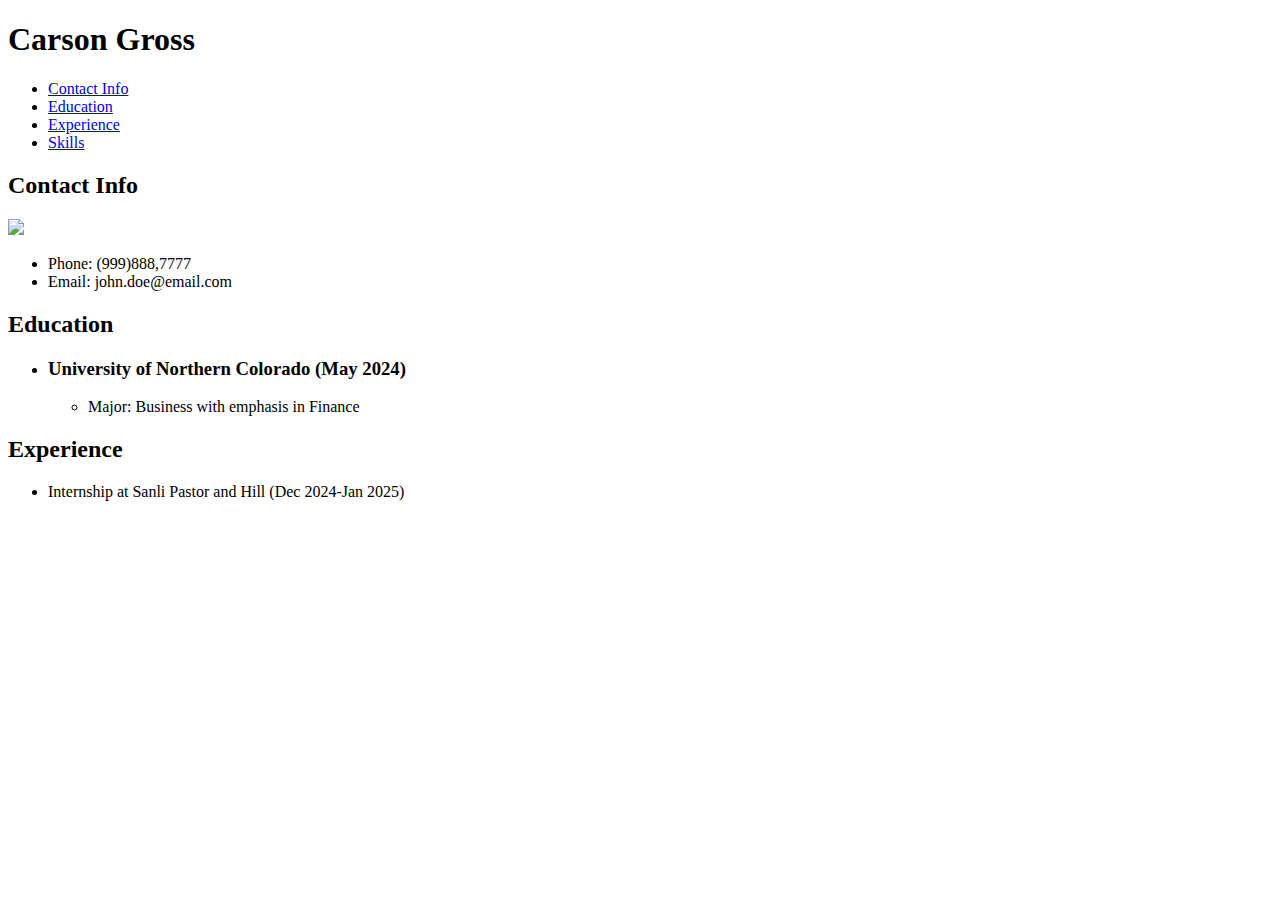
==== resume/index.html @ 0572d7ca "Create index.html" ====
<!DOCTYPE html>
<html lang="en">
    <head>
        <link rel="stylesheet" href="css/style.css">
        <meta charset="UTF-8">
        <title>Resume</title>
    </head>
    <body>
        <nav>
            <h1>Carson Gross</h1>
            <ul>
                <li><a href=index.html#contactinfo>Contact Info</a></li>
                <li><a href=index.html#education>Education</a></li>
                <li><a href=index.html#experience>Experience</a></li>
                <li><a href=skills.html#skills>Skills</a></li>
            </ul>
        </nav>
        <section id="contactinfo">
            <h2>Contact Info</h2>
            <img src="images/sanchez-steven.png">
            <ul>
                <li>Phone: (999)888,7777</li>
                <li>Email: john.doe@email.com</li>
            </ul>
            
        </section>
        <section id="education">
            <h2>Education</h2>
            <ul>
                <li>
                    <h3>University of Northern Colorado <span class="date">(May 2024)</span></h3>
                    <ul>
                        <li>Major: Business with emphasis in Finance</li>
                    </ul>
                </li>
            </ul>
        </section>
        <section id="experience">
            <h2>Experience</h2>
            <ul>
                <li>Internship at Sanli Pastor and Hill <span class="date">(Dec 2024-Jan 2025)</span></li>
            </ul>
        </section>
    </body>
</html>
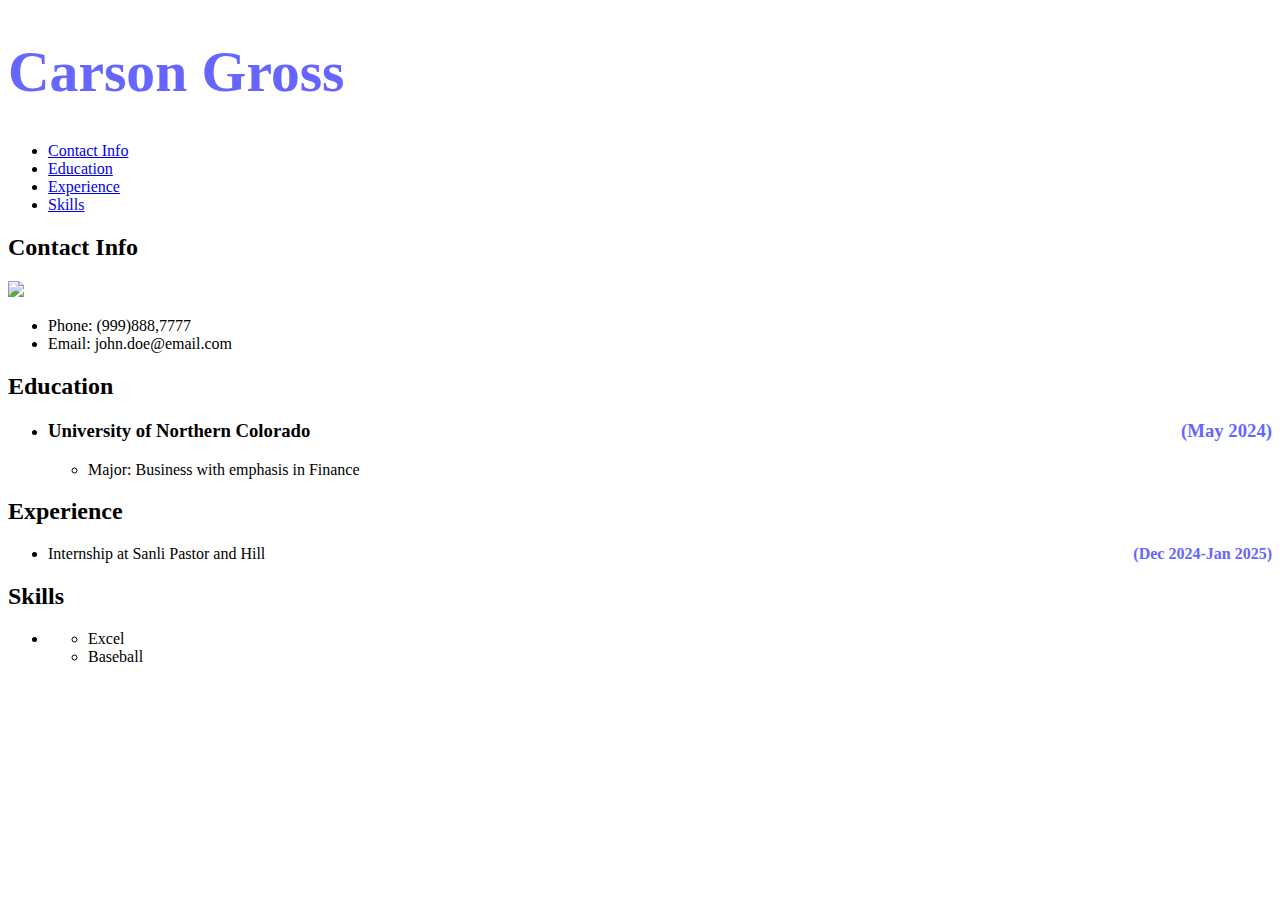
==== commit aad9458e: "Update index.html" ====
--- a/resume/index.html
+++ b/resume/index.html
@@ -17,7 +17,7 @@
         </nav>
         <section id="contactinfo">
             <h2>Contact Info</h2>
-            <img src="images/sanchez-steven.png">
+            <img src="https://dxbhsrqyrr690.cloudfront.net/sidearm.nextgen.sites/unco.sidearmsports.com/images/2023/5/19/Gross_Carson_2223_vsOmaha2_01.jpg">
             <ul>
                 <li>Phone: (999)888,7777</li>
                 <li>Email: john.doe@email.com</li>
@@ -41,5 +41,17 @@
                 <li>Internship at Sanli Pastor and Hill <span class="date">(Dec 2024-Jan 2025)</span></li>
             </ul>
         </section>
+         </section>
+        <section id="skills">
+            <h2>Skills</h2>
+            <ul>
+                <li>
+            
+                    <ul>
+                        <li>Excel</li>
+                         <li>Baseball</li>
+                    </ul>
+                </li>
+            </ul>
     </body>
 </html>
--- a/resume/css/style.css
+++ b/resume/css/style.css
@@ -0,0 +1,27 @@
+
+body
+{
+    background-color: var(--UNC-Gray);
+}
+.date
+{
+    color: rgb(102, 102, 255);
+    float: right;
+    font-weight: bold;
+}
+
+h1
+{
+    color: rgb(102, 102, 255);
+    font-size: 4.5vw;
+}
+
+img
+{
+    width: 15vw;
+}
+
+p
+{
+    width: 500px;
+}
